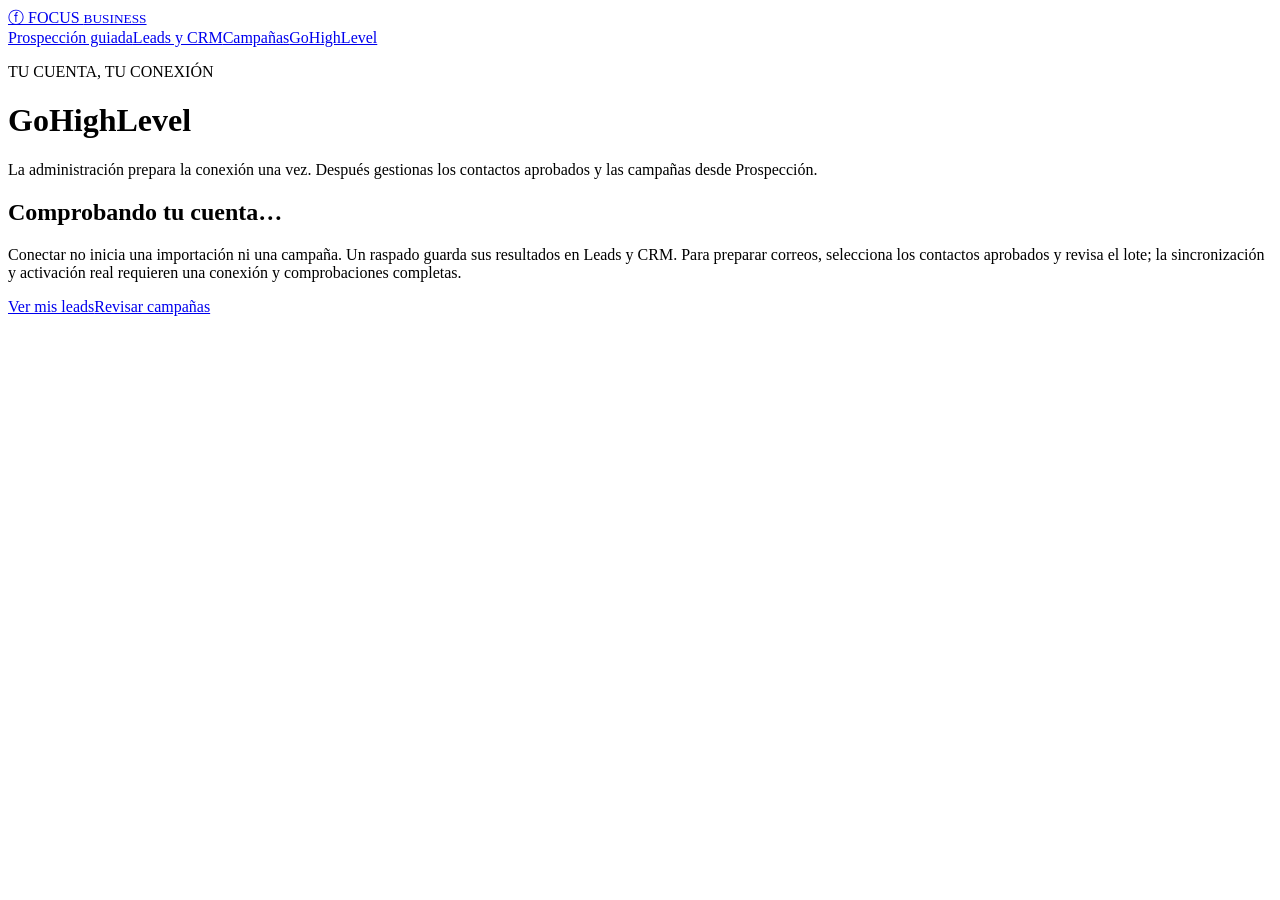
==== app/templates/ghl-connection.html @ 243d4655 "Add adaptive prospecting guide and visible GHL connection in private copy" ====
<!doctype html><html lang="es"><head><meta charset="utf-8"><meta name="viewport" content="width=device-width,initial-scale=1"><title>GoHighLevel · Focus Business</title><link rel="stylesheet" href="/static/intelligence.css"><link rel="stylesheet" href="/static/prospecting-guide.css"></head><body><header><a class="brand" href="/portal">ⓕ <span>FOCUS <small>BUSINESS</small></span></a><nav><a href="/prospecting-guide">Prospección guiada</a><a href="/portal#results">Leads y CRM</a><a href="/campaigns/outreach">Campañas</a><a class="active" href="/integrations/ghl">GoHighLevel</a></nav></header><main class="guide-main"><p class="eyebrow">TU CUENTA, TU CONEXIÓN</p><h1>GoHighLevel</h1><p class="muted">La administración prepara la conexión una vez. Después gestionas los contactos aprobados y las campañas desde Prospección.</p><label id="ghl-account-label" hidden>Empresa<select id="ghl-account"></select></label><p id="ghl-error" role="alert" hidden></p><section class="panel"><h2 id="ghl-company">Comprobando tu cuenta…</h2><p id="ghl-status" role="status"></p><dl id="ghl-checks"></dl><a class="button primary" id="ghl-connect-action" hidden>Conectar GoHighLevel</a><p id="ghl-admin-help" class="muted"></p><p>Conectar no inicia una importación ni una campaña. Un raspado guarda sus resultados en Leads y CRM. Para preparar correos, selecciona los contactos aprobados y revisa el lote; la sincronización y activación real requieren una conexión y comprobaciones completas.</p><div class="actions"><a class="button" href="/portal#results">Ver mis leads</a><a class="button" href="/campaigns/outreach">Revisar campañas</a></div></section></main><script src="/static/ghl-connection.js" defer></script></body></html>
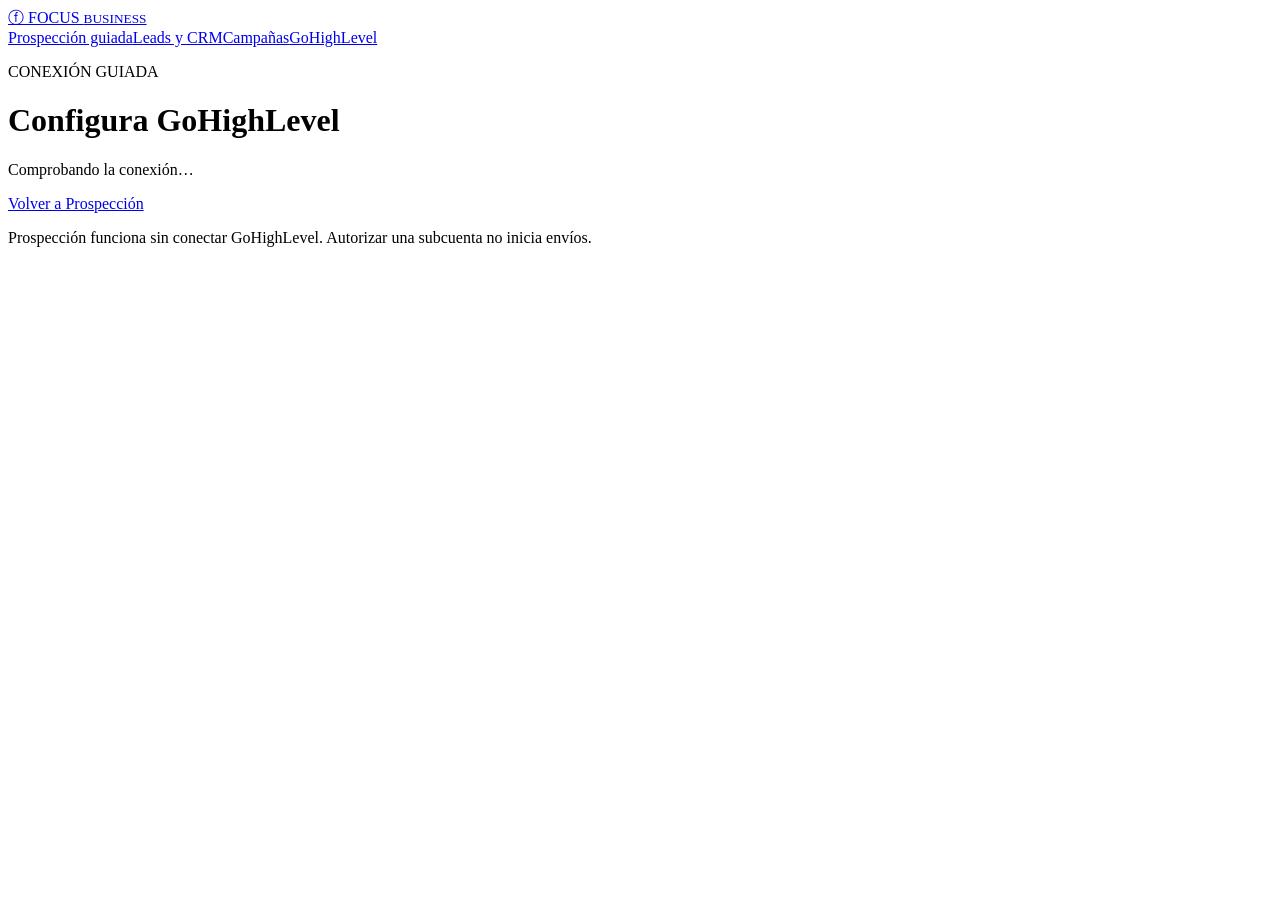
==== commit 542562e9: "Streamline private prospecting and guide HighLevel setup" ====
--- a/app/templates/ghl-connection.html
+++ b/app/templates/ghl-connection.html
@@ -1 +1,29 @@
-<!doctype html><html lang="es"><head><meta charset="utf-8"><meta name="viewport" content="width=device-width,initial-scale=1"><title>GoHighLevel · Focus Business</title><link rel="stylesheet" href="/static/intelligence.css"><link rel="stylesheet" href="/static/prospecting-guide.css"></head><body><header><a class="brand" href="/portal">ⓕ <span>FOCUS <small>BUSINESS</small></span></a><nav><a href="/prospecting-guide">Prospección guiada</a><a href="/portal#results">Leads y CRM</a><a href="/campaigns/outreach">Campañas</a><a class="active" href="/integrations/ghl">GoHighLevel</a></nav></header><main class="guide-main"><p class="eyebrow">TU CUENTA, TU CONEXIÓN</p><h1>GoHighLevel</h1><p class="muted">La administración prepara la conexión una vez. Después gestionas los contactos aprobados y las campañas desde Prospección.</p><label id="ghl-account-label" hidden>Empresa<select id="ghl-account"></select></label><p id="ghl-error" role="alert" hidden></p><section class="panel"><h2 id="ghl-company">Comprobando tu cuenta…</h2><p id="ghl-status" role="status"></p><dl id="ghl-checks"></dl><a class="button primary" id="ghl-connect-action" hidden>Conectar GoHighLevel</a><p id="ghl-admin-help" class="muted"></p><p>Conectar no inicia una importación ni una campaña. Un raspado guarda sus resultados en Leads y CRM. Para preparar correos, selecciona los contactos aprobados y revisa el lote; la sincronización y activación real requieren una conexión y comprobaciones completas.</p><div class="actions"><a class="button" href="/portal#results">Ver mis leads</a><a class="button" href="/campaigns/outreach">Revisar campañas</a></div></section></main><script src="/static/ghl-connection.js" defer></script></body></html>
+<!doctype html>
+<html lang="es">
+<head><meta charset="utf-8"><meta name="viewport" content="width=device-width,initial-scale=1">
+<title>Conectar GoHighLevel · Focus Business</title><link rel="icon" href="/static/favicon.svg">
+<link rel="stylesheet" href="/static/intelligence.css"><link rel="stylesheet" href="/static/prospecting-guide.css"></head>
+<body><header><a class="brand" href="/portal">ⓕ <span>FOCUS <small>BUSINESS</small></span></a>
+<nav><a href="/prospecting-guide">Prospección guiada</a><a href="/portal#results">Leads y CRM</a><a href="/campaigns/outreach">Campañas</a><a class="active" href="/integrations/ghl">GoHighLevel</a></nav></header>
+<main class="guide-main ghl-guide">
+  <p class="eyebrow">CONEXIÓN GUIADA</p><h1>Configura GoHighLevel</h1>
+  <p id="ghl-company"></p>
+  <label id="ghl-account-label" hidden>Empresa<select id="ghl-account"></select></label>
+  <p id="ghl-error" role="alert" hidden></p>
+  <p id="ghl-status" role="status" aria-live="polite">Comprobando la conexión…</p>
+  <ol id="ghl-steps" hidden>
+    <li id="ghl-login"><div><h2>Abre GoHighLevel</h2><p>Inicia sesión con tu usuario y selecciona la subcuenta de <strong id="ghl-location-name">tu empresa</strong>. Déjala abierta en otra pestaña mientras sigues estos pasos.</p>
+    <a class="button" href="https://app.gohighlevel.com/" target="_blank" rel="noopener noreferrer">Abrir GoHighLevel ↗</a>
+    <button id="ghl-next-step" type="button">Ya tengo mi subcuenta abierta</button></div></li>
+    <li id="ghl-authorize"><div><h2>Vincula la subcuenta</h2><p id="ghl-auth-help"></p>
+    <a class="button" id="ghl-admin-link" hidden>Ir a configuración de la subcuenta →</a>
+    <a class="button" id="ghl-connect-action" hidden>Autorizar GoHighLevel →</a></div></li>
+    <li id="ghl-verify"><div><h2>Revisa el dominio y la secuencia</h2><p>En GoHighLevel, abre <b>Settings → Email Services</b> para verificar el dominio. Luego revisa el flujo en <b>Automation → Workflows</b>. La administración confirma también la opción de baja y las reglas de parada.</p>
+    <p id="ghl-verify-status" class="muted"></p>
+    <div class="actions"><a href="https://help.gohighlevel.com/support/solutions/articles/48001226115" target="_blank" rel="noopener noreferrer">Ver guía del dominio ↗</a>
+    <a href="https://help.gohighlevel.com/support/solutions/articles/48001239875" target="_blank" rel="noopener noreferrer">Ver ajustes del workflow ↗</a></div></div></li>
+    <li id="ghl-send"><div><h2>Comprueba si se pueden enviar campañas</h2><p id="ghl-send-help"></p></div></li>
+  </ol>
+  <div class="actions"><button id="ghl-recheck" type="button" hidden>Volver a comprobar</button><a href="/portal#sources">Volver a Prospección</a></div>
+  <p class="muted small">Prospección funciona sin conectar GoHighLevel. Autorizar una subcuenta no inicia envíos.</p>
+</main><script src="/static/ghl-connection.js" defer></script></body></html>
